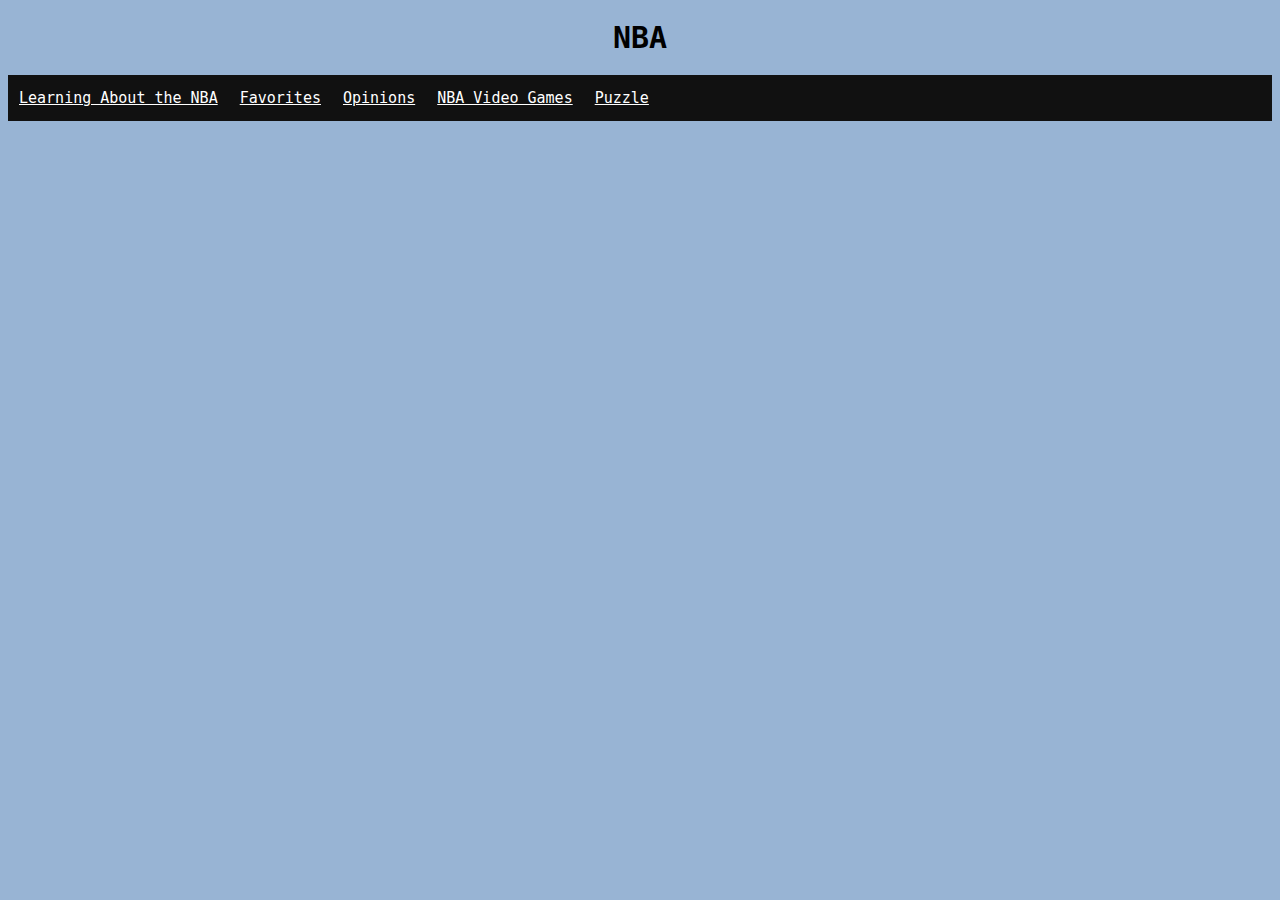
==== about.html @ f52528f9 "Update about.html" ====
<!DOCTYPE html>
<html lang="en-US">
<head>
	<meta charset=utf-8>
	<title> Venturer Finance Club </title>
<style>
body
 {background-color: #98B4D4;
 font-family: monospace;
 font-size: 15px;}

ul {
  list-style-type: none;
  margin: 0;
  padding: 0;
  overflow: hidden;
  background-color: #111;
}

li {
  float: left;
}

li a {
  display: block;
  color: white;
  text-align: center;
  padding: 14px 11px;
  text-decoration: ;
}

</style>
</head>

<center> <h1> NBA </h1> </center>

<ul>
  <li><a href="#Learning About the NBA">Learning About the NBA</a></li>
  <li><a href="#Favorites">Favorites</a></li>
  <li><a href="#Opinions">Opinions</a></li>
  <li><a href="#NBA Video Games">NBA Video Games</a></li>
  <li><a href="#Puzzle">Puzzle</a></li>
</ul>

  

 </body> </html>
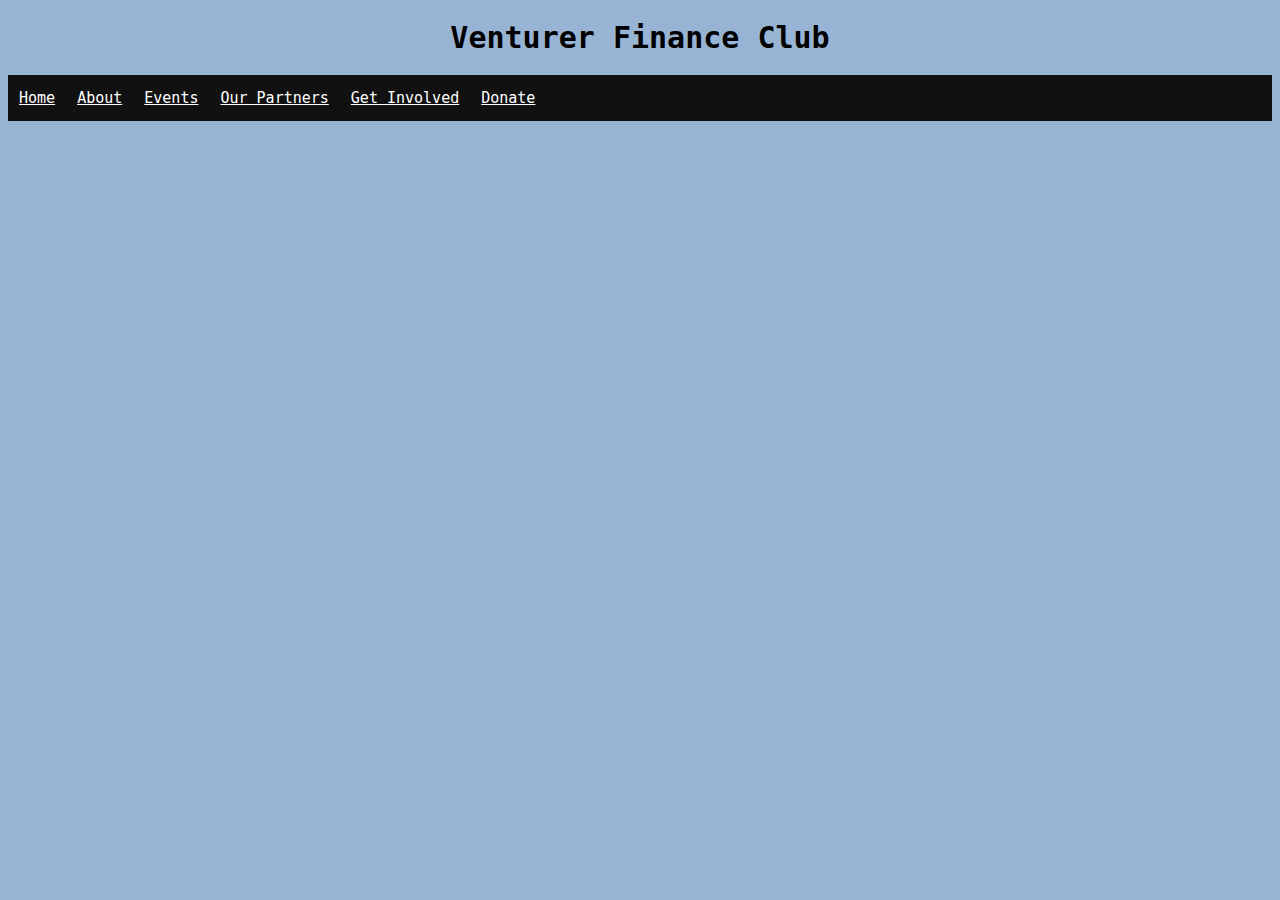
==== commit 92d6ba3c: "Update about.html" ====
--- a/about.html
+++ b/about.html
@@ -2,7 +2,11 @@
 <html lang="en-US">
 <head>
 	<meta charset=utf-8>
+	<meta name="KeyWords" content="StuyVenturer">
+	<meta name="KeyWords" content="VenturerFinanceClub">
+	<meta name="description" content="Venturer Finance Club is a youth-led organization that combines the business and writing fields to provide passionate students with a space to share their knowledge.">
 	<title> Venturer Finance Club </title>
+	<link rel="icon" href="./assets/Venturer%20Logo.png" />
 <style>
 body
  {background-color: #98B4D4;
@@ -32,14 +36,15 @@
 </style>
 </head>
 
-<center> <h1> NBA </h1> </center>
+<center> <h1> Venturer Finance Club </h1> </center>
 
 <ul>
-  <li><a href="#Learning About the NBA">Learning About the NBA</a></li>
-  <li><a href="#Favorites">Favorites</a></li>
-  <li><a href="#Opinions">Opinions</a></li>
-  <li><a href="#NBA Video Games">NBA Video Games</a></li>
-  <li><a href="#Puzzle">Puzzle</a></li>
+  <li><a href="https://stuyventurer.github.io/">Home</a></li>
+  <li><a href="https://stuyventurer.github.io/about">About</a></li>
+  <li><a href="https://stuyventurer.github.io/event">Events</a></li>
+  <li><a href="https://stuyventurer.github.io/partners">Our Partners</a></li>
+  <li><a href="https://stuyventurer.github.io/involved">Get Involved</a></li>
+  <li><a href="https://stuyventurer.github.io/donate">Donate</a></li>
 </ul>
 
   
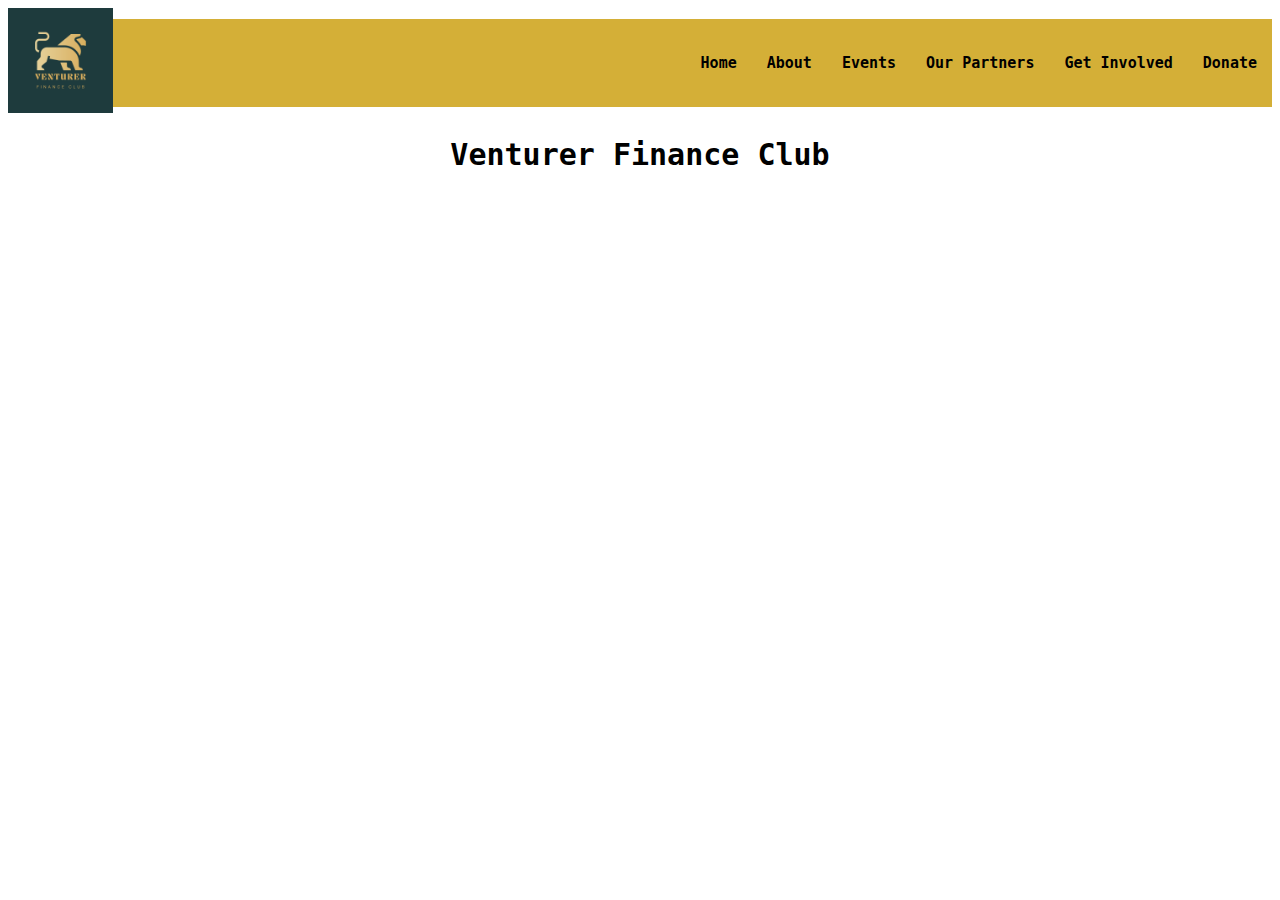
==== commit f5132005: "Update about.html" ====
--- a/about.html
+++ b/about.html
@@ -9,7 +9,7 @@
 	<link rel="icon" href="./assets/Venturer%20Logo.png" />
 <style>
 body
- {background-color: #98B4D4;
+ {background-color: #ffffff;
  font-family: monospace;
  font-size: 15px;}
 
@@ -18,36 +18,77 @@
   margin: 0;
   padding: 0;
   overflow: hidden;
-  background-color: #111;
+  background-color: #d4af37;
 }
 
 li {
-  float: left;
+  float: right;
 }
 
 li a {
   display: block;
-  color: white;
+  color: black;
   text-align: center;
-  padding: 14px 11px;
+  padding: 35px 15px;
   text-decoration: ;
 }
 
+nav{
+  width: 100%;
+  position: sticky;
+  margin: 0px auto;
+  z-index: 1;
+  display: flex;
+  align-items: center
+}
+.logo{
+  flex-basis: 0%;
+}
+.logo img{
+  width: 105px;
+}
+.nav-links{
+  flex: 1;
+  text-align: right;
+}
+.nav-links ul li{
+  list-style: none;
+  display: inline-block;
+  margin: 0 0 px;
+}
+.nav-links ul li a{
+  color: black;
+  text-decoration: none:
+}
+	
 </style>
 </head>
 
+<nav>
+  <div class="logo">
+    <a style="text-decoration: none" href="https://stuyventurer.github.io"><img src = https://stuyventurer.github.io/assets/Venturer%20Logo.png = 400px height = 105></a>
+  </div>
+  <div class="nav-links">
+<ul>
+  <li><a style="text-decoration: none" href="https://stuyventurer.github.io/donate"><b>Donate</b></a></li>
+  <li><a style="text-decoration: none" href="https://stuyventurer.github.io/involved"><b>Get Involved</b></a></li>
+  <li><a style="text-decoration: none" href="https://stuyventurer.github.io/partners"><b>Our Partners</b></a></li>
+  <li><a style="text-decoration: none" href="https://stuyventurer.github.io/event"><b>Events</b></a></li>
+  <li><a style="text-decoration: none" href="https://stuyventurer.github.io/about"><b>About</b></a></li>
+  <li><a style="text-decoration: none" href="https://stuyventurer.github.io/"><b>Home</b></a></li>
+</ul>
+	</div>
+</nav>
+
+<!--
+<ul>
+  <li></li><a style="text-decoration: none" href="https://stuyventurer.github.io"><img src = https://stuyventurer.github.io/assets/Venturer%20Logo.png = 400px height = 105></a></li>
+  <li><a style="text-decoration: none" href="https://stuyventurer.github.io/donate"><b>Donate</b></a></li>
+  <li><a style="text-decoration: none" href="https://stuyventurer.github.io/involved"><b>Get Involved</b></a></li>
+  <li><a style="text-decoration: none" href="https://stuyventurer.github.io/partners"><b>Our Partners</b></a></li>
+  <li><a style="text-decoration: none" href="https://stuyventurer.github.io/event"><b>Events</b></a></li>
+  <li><a style="text-decoration: none" href="https://stuyventurer.github.io/about"><b>About</b></a></li>
+  <li><a style="text-decoration: none" href="https://stuyventurer.github.io/"><b>Home</b></a></li>
+</ul>
+-->
 <center> <h1> Venturer Finance Club </h1> </center>
-
-<ul>
-  <li><a href="https://stuyventurer.github.io/">Home</a></li>
-  <li><a href="https://stuyventurer.github.io/about">About</a></li>
-  <li><a href="https://stuyventurer.github.io/event">Events</a></li>
-  <li><a href="https://stuyventurer.github.io/partners">Our Partners</a></li>
-  <li><a href="https://stuyventurer.github.io/involved">Get Involved</a></li>
-  <li><a href="https://stuyventurer.github.io/donate">Donate</a></li>
-</ul>
-
-  
-
- </body> </html>
-
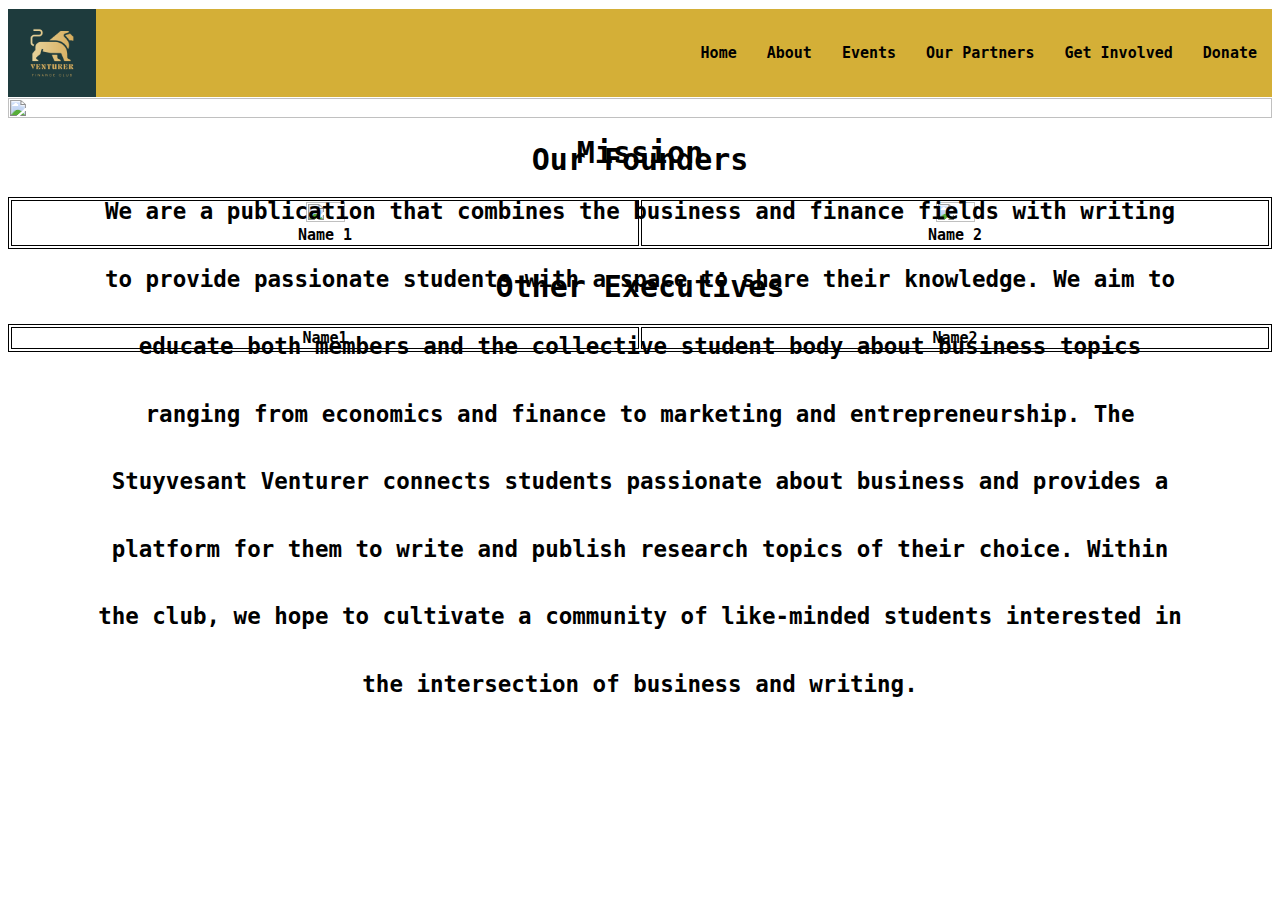
==== commit 8661cdc2: "Update about.html" ====
--- a/about.html
+++ b/about.html
@@ -1,13 +1,40 @@
 <!DOCTYPE html>
 <html lang="en-US">
+  
 <head>
-	<meta charset=utf-8>
+        <meta charset=utf-8>
 	<meta name="KeyWords" content="StuyVenturer">
 	<meta name="KeyWords" content="VenturerFinanceClub">
-	<meta name="description" content="Venturer Finance Club is a youth-led organization that combines the business and writing fields to provide passionate students with a space to share their knowledge.">
+	<meta name="description" content="Venturer Finance Club is a youth-led organization that combines the business and writing fields to provide passionate 
+        students with a space to share their knowledge.">
 	<title> Venturer Finance Club </title>
 	<link rel="icon" href="./assets/Venturer%20Logo.png" />
-<style>
+
+    <style>
+        .gfg {
+            margin: 0%;
+            position: relative;
+        }
+  
+        .first-txt {
+            position: absolute;
+            top: 17px;
+            text-align: center;
+            width: 100%;
+        }
+  
+        .second-txt {  
+            position: absolute;
+            top: 55px;
+            line-height: 3;
+            margin: 25px 80px 80px 80px;  
+            text-align: center;
+        }
+      
+        table, th, td {
+            border:1px solid black;
+        }
+
 body
  {background-color: #ffffff;
  font-family: monospace;
@@ -32,9 +59,18 @@
   padding: 35px 15px;
   text-decoration: ;
 }
-
+.logo img{
+  margin: 0px;
+  height: 88px;
+  position: sticky;
+  margin: 0px auto;
+  z-index: 1;
+  display: flex;
+  align-items: center
+}
 nav{
   width: 100%;
+  height: 90px;
   position: sticky;
   margin: 0px auto;
   z-index: 1;
@@ -43,9 +79,6 @@
 }
 .logo{
   flex-basis: 0%;
-}
-.logo img{
-  width: 105px;
 }
 .nav-links{
   flex: 1;
@@ -60,13 +93,15 @@
   color: black;
   text-decoration: none:
 }
-	
-</style>
+
+
+
+    </style>
 </head>
 
 <nav>
   <div class="logo">
-    <a style="text-decoration: none" href="https://stuyventurer.github.io"><img src = https://stuyventurer.github.io/assets/Venturer%20Logo.png = 400px height = 105></a>
+    <a style="text-decoration: none" href="https://stuyventurer.github.io"><img src = https://stuyventurer.github.io/assets/Venturer%20Logo.png = 400px></a>
   </div>
   <div class="nav-links">
 <ul>
@@ -79,16 +114,57 @@
 </ul>
 	</div>
 </nav>
+  
+<body>
+    <div class="gfg">
+        <img src="https://github.com/stuyventurer/stuyventurer.github.io/blob/main/assets/OliveGreen.png?raw=true" width = 100% height = 100%>
+        <h1 class= "first-txt">
+            Mission
+        </h1>
+          
+        <h2 class="second-txt">
+            We are a publication that combines the business and finance fields with writing to provide passionate students with a space to share their knowledge.
+            We aim to educate both members and the collective student body about business topics ranging from economics and finance to marketing and entrepreneurship. 
+            The Stuyvesant Venturer connects students passionate about business and provides a platform for them to write and publish research topics of their 
+            choice. Within the club, we hope to cultivate a community of like-minded students interested in the intersection of business and writing.
+        </h2>
+    </div>
 
-<!--
-<ul>
-  <li></li><a style="text-decoration: none" href="https://stuyventurer.github.io"><img src = https://stuyventurer.github.io/assets/Venturer%20Logo.png = 400px height = 105></a></li>
-  <li><a style="text-decoration: none" href="https://stuyventurer.github.io/donate"><b>Donate</b></a></li>
-  <li><a style="text-decoration: none" href="https://stuyventurer.github.io/involved"><b>Get Involved</b></a></li>
-  <li><a style="text-decoration: none" href="https://stuyventurer.github.io/partners"><b>Our Partners</b></a></li>
-  <li><a style="text-decoration: none" href="https://stuyventurer.github.io/event"><b>Events</b></a></li>
-  <li><a style="text-decoration: none" href="https://stuyventurer.github.io/about"><b>About</b></a></li>
-  <li><a style="text-decoration: none" href="https://stuyventurer.github.io/"><b>Home</b></a></li>
-</ul>
--->
-<center> <h1> Venturer Finance Club </h1> </center>
+        <h1>
+             <center> Our Founders </center>
+        </h1>
+
+        <table style="width:100%">
+  <tr>
+    <th> <center>
+<img src="https://github.com/stuyventurer/stuyventurer.github.io/blob/main/assets/DefaultImage.jpg?raw=true" width = 25% height = 100%> </center>
+     Name 1
+    </th>
+
+    <th> <center>
+     <img src="https://github.com/stuyventurer/stuyventurer.github.io/blob/main/assets/DefaultImage.jpg?raw=true" width = 25% height = 100%> </center>
+     Name 2
+    </th>
+  </tr> 
+</table>
+
+        <h1>
+             <center> Other Executives </center>
+        </h1>
+
+<table style="width:100%">
+  <tr>
+    <th> 
+
+     Name1
+    </th>
+
+    <th>
+     Name2
+    </th>
+  </tr> 
+</table>
+
+</body>
+  
+</html>
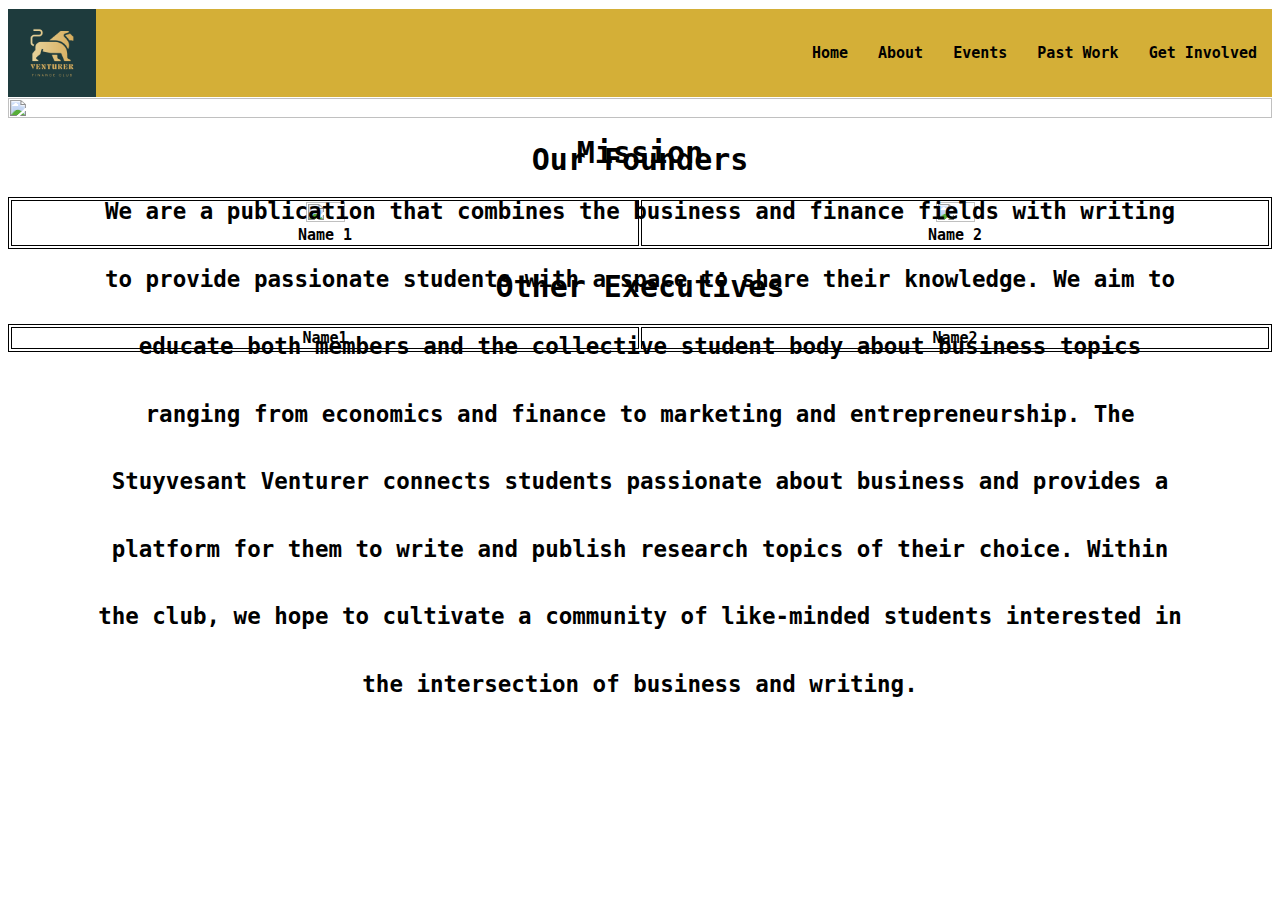
==== commit f0bf31e4: "Update about.html" ====
--- a/about.html
+++ b/about.html
@@ -105,9 +105,8 @@
   </div>
   <div class="nav-links">
 <ul>
-  <li><a style="text-decoration: none" href="https://stuyventurer.github.io/donate"><b>Donate</b></a></li>
-  <li><a style="text-decoration: none" href="https://stuyventurer.github.io/involved"><b>Get Involved</b></a></li>
-  <li><a style="text-decoration: none" href="https://stuyventurer.github.io/partners"><b>Our Partners</b></a></li>
+  <li><a style="text-decoration: none" href="https://stuyactivities.org/venturerfinanceclub"><b>Get Involved</b></a></li>
+  <li><a style="text-decoration: none" href="https://stuyventurer.github.io/pastwork"><b>Past Work</b></a></li>
   <li><a style="text-decoration: none" href="https://stuyventurer.github.io/event"><b>Events</b></a></li>
   <li><a style="text-decoration: none" href="https://stuyventurer.github.io/about"><b>About</b></a></li>
   <li><a style="text-decoration: none" href="https://stuyventurer.github.io/"><b>Home</b></a></li>
@@ -117,7 +116,7 @@
   
 <body>
     <div class="gfg">
-        <img src="https://github.com/stuyventurer/stuyventurer.github.io/blob/main/assets/OliveGreen.png?raw=true" width = 100% height = 100%>
+        <img src="https://github.com/stuyventurer/stuyventurer.github.io/blob/main/assets/Gray.avif?raw=true" width = 100% height = 150%>
         <h1 class= "first-txt">
             Mission
         </h1>
